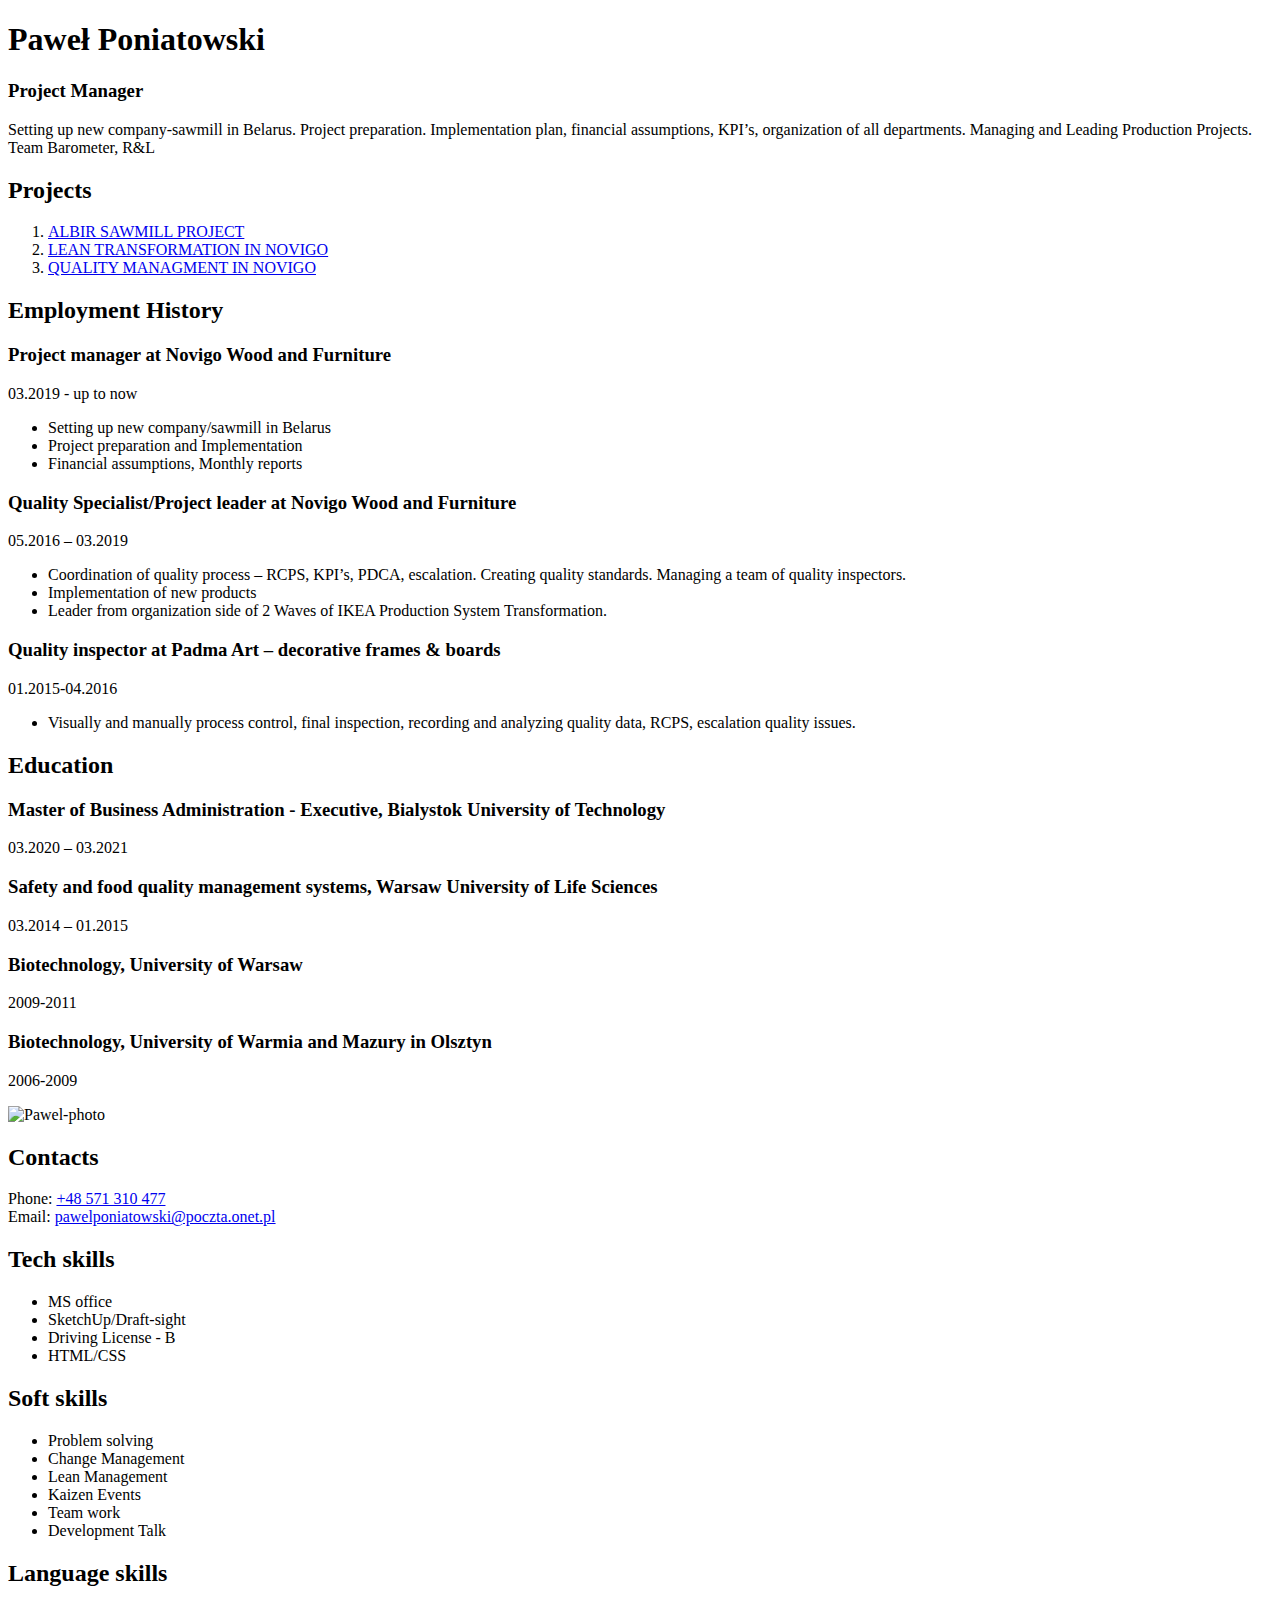
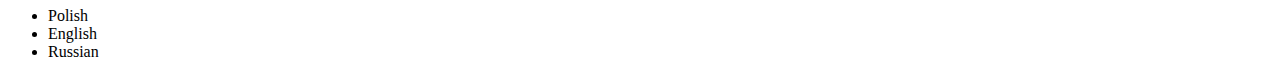
==== index.html @ 1c94dede "Update index.html" ====
<!DOCTYPE html>
<html lang="en">
<head>
    <meta charset="UTF-8">
    <meta name="viewport" content="width=device-width, initial-scale=1.0">
    <title>RESUME</title>
    <link rel="stylesheet" href="style.css">
    <link rel="preconnect" href="https://fonts.googleapis.com">
    <link rel="preconnect" href="https://fonts.gstatic.com" crossorigin>
    <link href="https://fonts.googleapis.com/css2?family=Montserrat:wght@400;600;700&display=swap" rel="stylesheet">
  </head>
<body>
  <!--MAIN CONTAINER-->
  <div class="main-container">
    <!--right side-->
    <div class="right-side">
          <!--about me-->
          <div class="about-me">
            <h1 class="main-header">
              Paweł Poniatowski
            </h1>
            <h3 class="about-me-job">Project Manager</h3>
            <p class="about-me-descrition">Setting up new company-sawmill in Belarus. Project preparation. Implementation plan, financial assumptions, KPI’s,
              organization of all departments. Managing and Leading Production Projects. Team Barometer, R&L</p>
          </div>
          <!--Projects-->
          <div class="projects">
            <h2 class="secondary-header">Projects</h2>
            <ol class="project-list">
              <li class="projects-list-item">
                <a class="project-list-link" href="https://albirsawmill.novigo.pl">ALBIR SAWMILL PROJECT</A>
              </li>
              <li class="projects-list-item">
                <a class="project-list-link" href="https://leantransformation.novigo.pl">LEAN TRANSFORMATION IN NOVIGO</a>
              </li>
              <LI class="projects-list-item">
                <a class="project-list-link" href="https://Qualitymanagment.novigo.pl">QUALITY MANAGMENT IN NOVIGO</a>
              </LI>
            </ol>
          </div>
          <!--Employment History-->
          <div class="Employment">
            <h2 class="secondary-header">Employment History</h2>
            <!--Company 1-->
            <div class="Employment-company">
              <h3 class="Employment-title">Project manager at <span class="Employment-title-span">Novigo Wood and Furniture</span></h3>
              <p class="Employment-period">03.2019 - up to now</p>
              <ul class="Employment-list">
                <li class="Employment-list-item">Setting up new company/sawmill in Belarus</li>
                <li class="Employment-list-item">Project preparation and Implementation</li>
                <li class="Employment-list-item">Financial assumptions, Monthly reports</li>
              </ul>
            </div>
            <!--Company 2-->
            <div class="Employment-company">
              <h3 class="Employment-title">Quality Specialist/Project leader at <span class="Employment-title-span"> Novigo Wood and Furniture</span></h3>
              <p class="Employment-period">05.2016 – 03.2019</p>
              <ul class="Employment-list">
                <li class="Employment-list-item">Coordination of quality process – RCPS, KPI’s, PDCA, escalation. Creating quality standards. Managing a team
                  of quality
                  inspectors.</li>
                <li class="Employment-list-item">Implementation of new products</li>
                <li class="Employment-list-item">Leader from organization side of 2 Waves of IKEA Production System Transformation.</li>
              </ul>
            </div>
            <!--Company 3-->
            <div class="Employment-company">
              <h3 class="Employment-title">Quality inspector at <span class="Employment-title-span">Padma Art – decorative frames & boards</span></h3>
              <p class="Employment-period">01.2015-04.2016</p>
              <ul class="Employment-list">
                <li class="Employment-list-item">Visually and manually process control, final inspection, recording and analyzing quality data, RCPS,
                  escalation quality issues.</li>
              </ul>
            </div>
          </div>
          <!--Education-->
          <div class="Education">
            <h2 class="secondary-header">Education</h2>
            <!--School 1-->
            <div class="Education-school">
              <h3 class="Education-title">Master of Business Administration - Executive, <span class="Education-title-span">Bialystok
                  University of Technology</span></h3>
              <p class="Education-period">03.2020 – 03.2021</p>
            </div>
            <!--School 2-->
            <div class="Education-school">
              <h3 class="Education-title">Safety and food quality management systems, <span class="Education-title-span">Warsaw University of Life Sciences</span></h3>
              <p class="Education-period">03.2014 – 01.2015</p>
            </div>
            <!--School 3-->
            <div class="Education-school">
              <h3 class="Education-title">Biotechnology, <span class="Education-title-span">University of Warsaw</span></h3>
              <p class="Education-period">2009-2011</p>
            </div>
            <!--School 4-->
            <div class="Education-school">
              <h3 class="Education-title">Biotechnology, <span class="Education-title-span">University of Warmia and Mazury in Olsztyn</span></h3>
              <p class="Education-period">2006-2009</p>
            </div>
          </div>
    </div>
    <!--sidebar-->
    <aside class="sidebar">
      <img 
            src="./img/Myphoto2.jpg" 
            alt="Pawel-photo" 
            width="370" 
            height="494">
      <!--Contacts-->
      <div class="Contacts">
        <h2 class="Sidebar-title">Contacts</h2>
        <div class="contacts-tel">
          <span class="sidebar-text">Phone:</span>
                  <a class="Contacts-link"href="tel:+48571310477">+48 571 310 477</a>
        </div>
        <div>
          <span class="sidebar-text">Email:</span>
                  <a class="Contacts-link" href="mailto:pawelponiatowski@poczta.onet.pl">pawelponiatowski@poczta.onet.pl</a>
        </div>
      </div>
      <!--Tech skills-->
      <div class="tech-skills">
        <h2 class="Sidebar-title">Tech skills</h2>
        <ul class="tech-skills-list">
          <li class="tech-skills-item"><span class="tech-sklls-text">MS office</span></li>
          <li class="tech-skills-item"><span class="tech-sklls-text">SketchUp/Draft-sight</span></li>
          <li class="tech-skills-item"><span class="tech-sklls-text">Driving License - B</span></li>
          <li class="tech-skills-item"><span class="tech-sklls-text">HTML/CSS</span></li>
        </ul>
      </div>
      <!--Soft Skills-->
      <div class="Soft-Skills">
        <h2 class="Sidebar-title">Soft skills</h2>
        <ul class="soft-skills-list">
          <li class="soft-skills-item"><span class="soft-sklls-text">Problem solving</span></li>
          <li class="soft-skills-item"><span class="soft-sklls-text">Change Management</span></li>
          <li class="soft-skills-item"><span class="soft-sklls-text">Lean Management</span></li>
          <li class="soft-skills-item"><span class="soft-sklls-text">Kaizen Events</span></li>
          <li class="soft-skills-item"><span class="soft-sklls-text">Team work</span></li>
          <li class="soft-skills-item"><span class="soft-sklls-text">Development Talk</span></li>
        </ul>
      </div>
      <!--Language Skills-->
      <div class="Language-Skills">
        <h2 class="Sidebar-title">Language skills</h2>
        <ul class="Language-skills-list">
          <li class="Language-skills-item"><span class="Language-sklls-text">Polish</span></li>
          <li class="Language-skills-item"><span class="Language-sklls-text">English</span></li>
          <li class="Language-skills-item"><span class="Language-sklls-text">Russian</span></li>
        </ul>
      </div>
    </aside>
  </div>
</body>
</html>
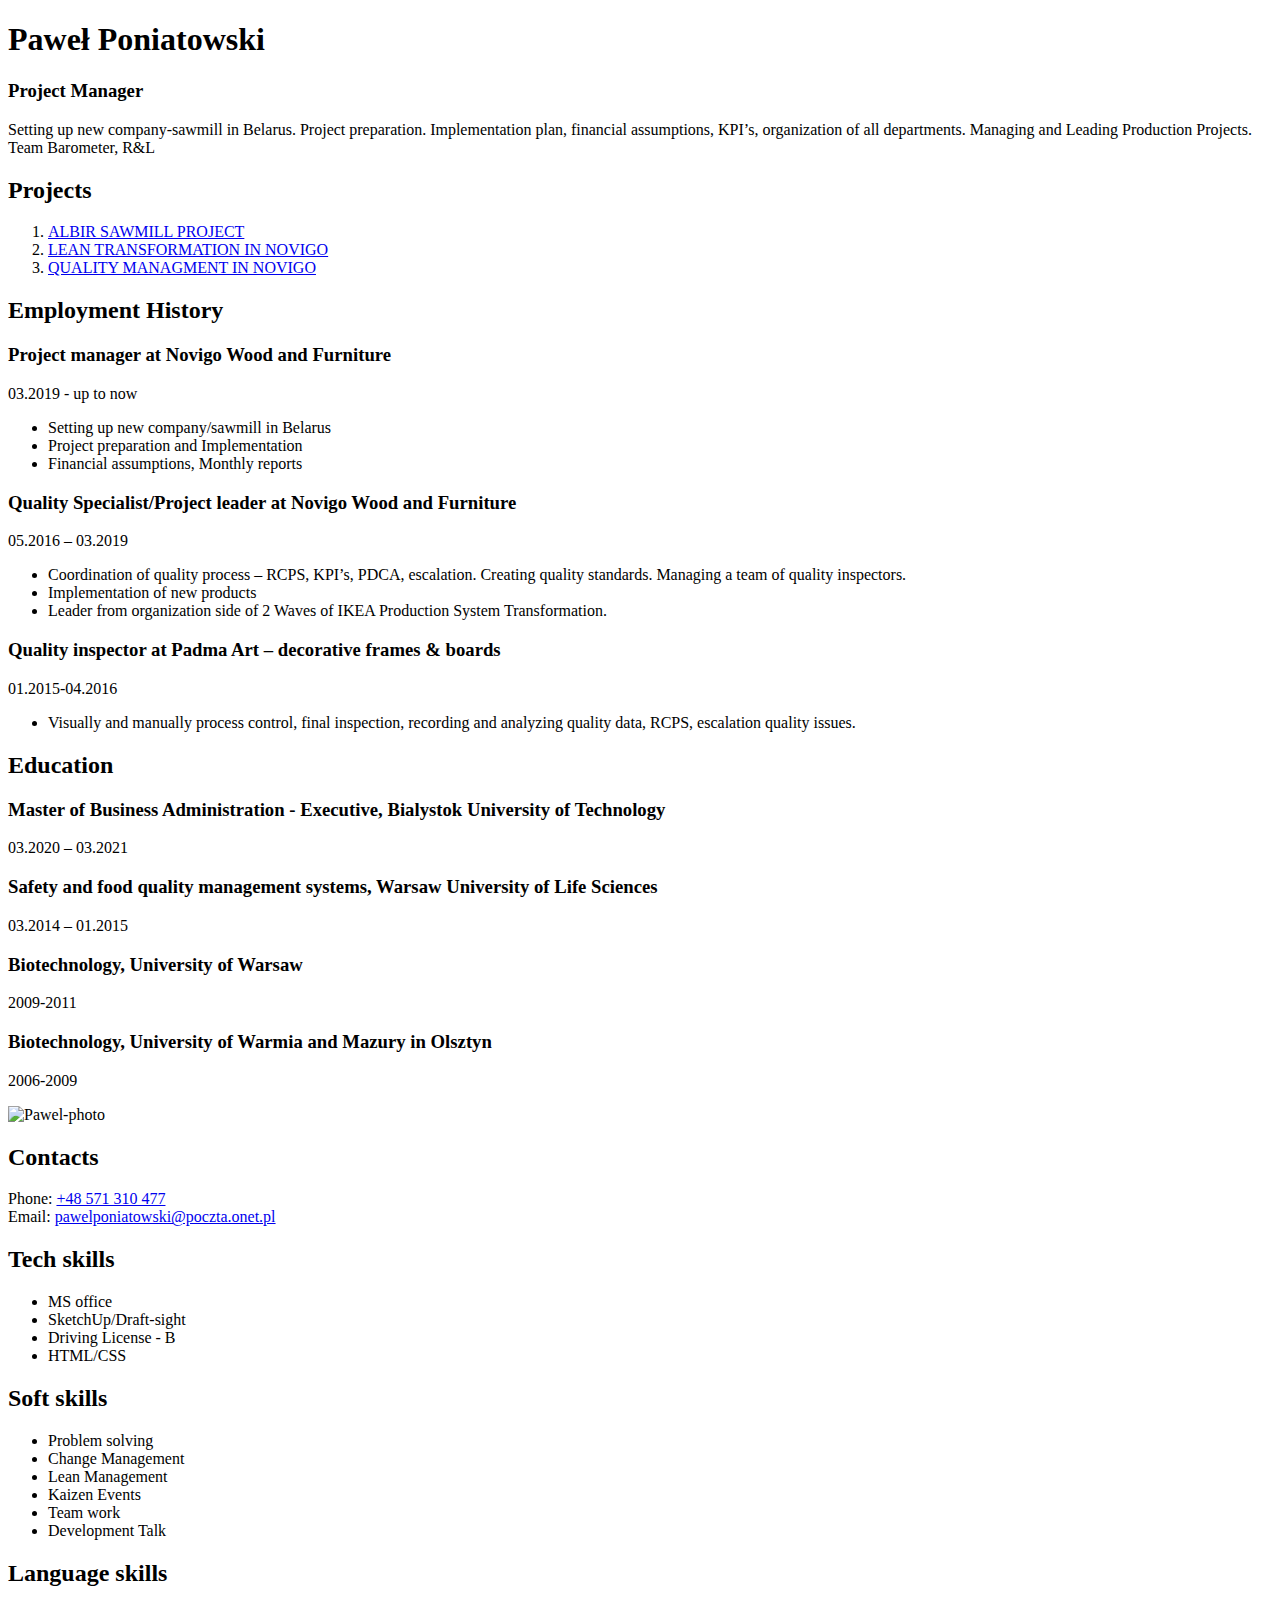
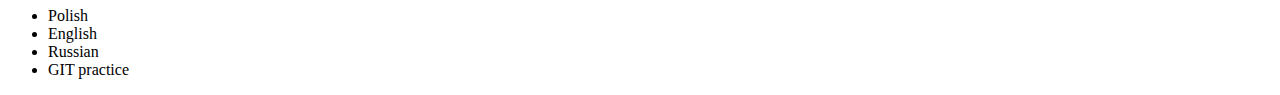
==== commit b989a368: "Merge 00cdc73bb4554677af0a5170c99766b3708b7bef into ab9a813d96bed7ddb61fbb5bec83b533f94fbe02" ====
--- a/index.html
+++ b/index.html
@@ -4,7 +4,7 @@
     <meta charset="UTF-8">
     <meta name="viewport" content="width=device-width, initial-scale=1.0">
     <title>RESUME</title>
-    <link rel="stylesheet" href="style.css">
+    <link rel="stylesheet" href="https://github.com/PawelPoniatowski/projekt.github.io/blob/main/style.css">
     <link rel="preconnect" href="https://fonts.googleapis.com">
     <link rel="preconnect" href="https://fonts.gstatic.com" crossorigin>
     <link href="https://fonts.googleapis.com/css2?family=Montserrat:wght@400;600;700&display=swap" rel="stylesheet">
@@ -147,9 +147,11 @@
           <li class="Language-skills-item"><span class="Language-sklls-text">Polish</span></li>
           <li class="Language-skills-item"><span class="Language-sklls-text">English</span></li>
           <li class="Language-skills-item"><span class="Language-sklls-text">Russian</span></li>
-        </ul>
+          <li class="Language-skills-item">GIT practice</li>	
+	</ul>
       </div>
     </aside>
   </div>
 </body>
 </html>
+
